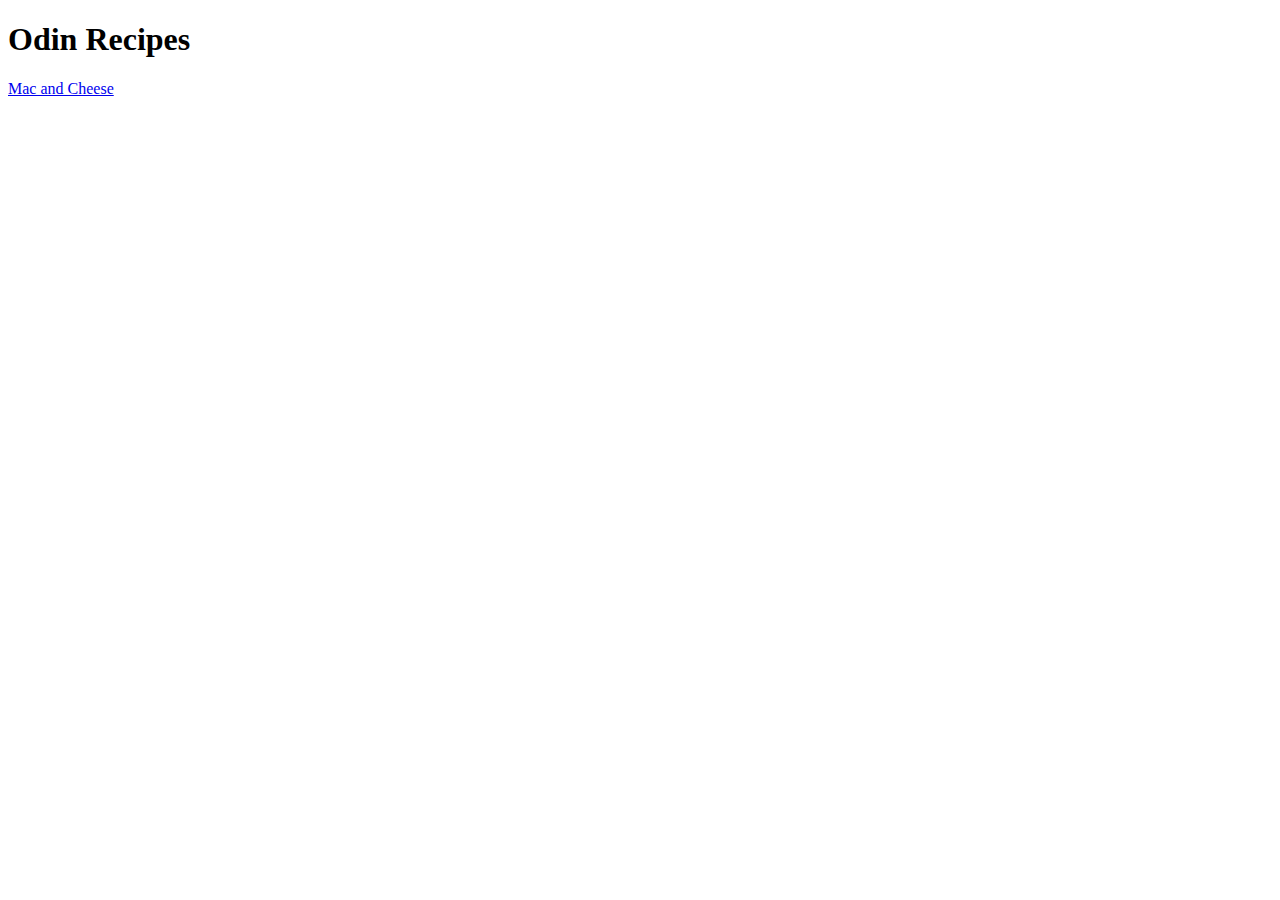
==== index.html @ 7335824a "Created mac and cheese recipe" ====
<!DOCTYPE html>
<html lang="en">
<head>
    <meta charset="UTF-8">
    <meta name="viewport" content="width=device-width, initial-scale=1.0">
    <title>Main Page</title>
</head>
<body>
    <h1>Odin Recipes</h1>
    <a href="./recipes/mac-and-cheese.html">Mac and Cheese</a>
</body>
</html>
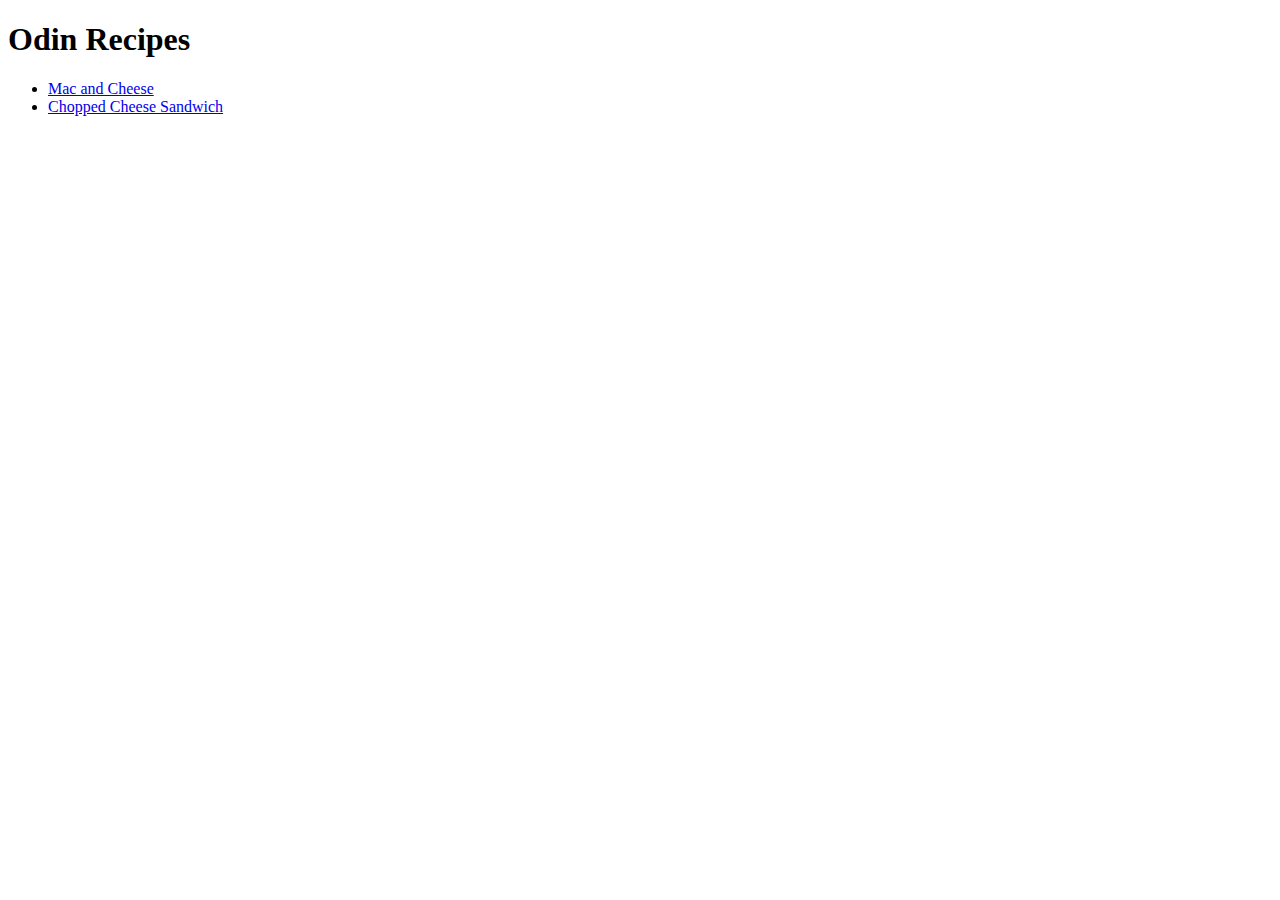
==== commit 70477773: "Created Chopped Cheese Sandwich recipe" ====
--- a/index.html
+++ b/index.html
@@ -7,6 +7,9 @@
 </head>
 <body>
     <h1>Odin Recipes</h1>
-    <a href="./recipes/mac-and-cheese.html">Mac and Cheese</a>
+    <ul>
+        <li><a href="./recipes/mac-and-cheese.html">Mac and Cheese</a></li>
+        <li><a href="./recipes/chopped-cheese-sandwich.html">Chopped Cheese Sandwich</a></li>
+    </ul>
 </body>
 </html>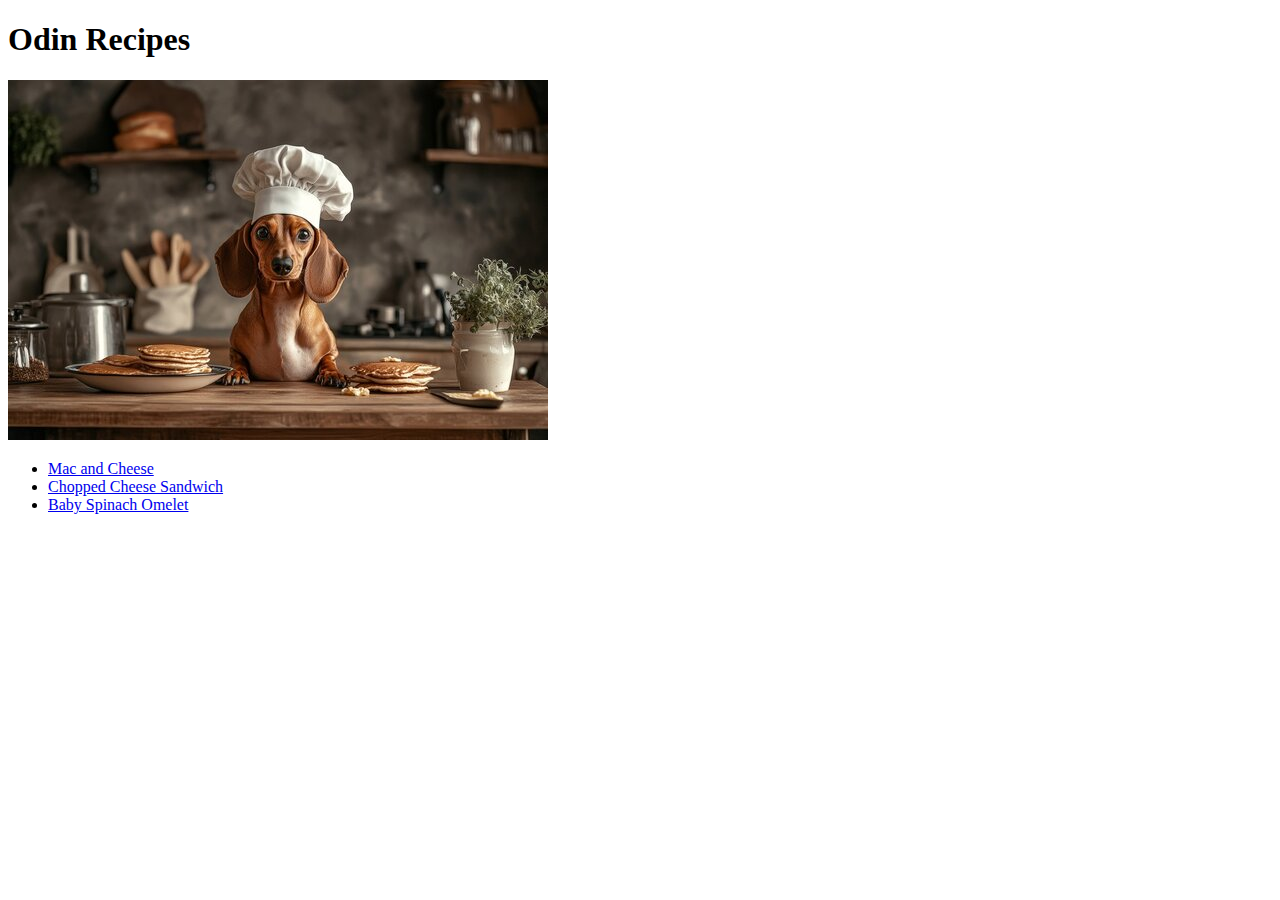
==== commit fb4eb079: "Updated readme with final thoughts on project" ====
--- a/index.html
+++ b/index.html
@@ -7,9 +7,11 @@
 </head>
 <body>
     <h1>Odin Recipes</h1>
+    <img src="./images/dog-in-chef-hat.jpg" alt="Cute dog in a chef hat">
     <ul>
         <li><a href="./recipes/mac-and-cheese.html">Mac and Cheese</a></li>
         <li><a href="./recipes/chopped-cheese-sandwich.html">Chopped Cheese Sandwich</a></li>
+        <li><a href="./recipes/baby-spinach-omelet.html">Baby Spinach Omelet</a></li>
     </ul>
 </body>
 </html>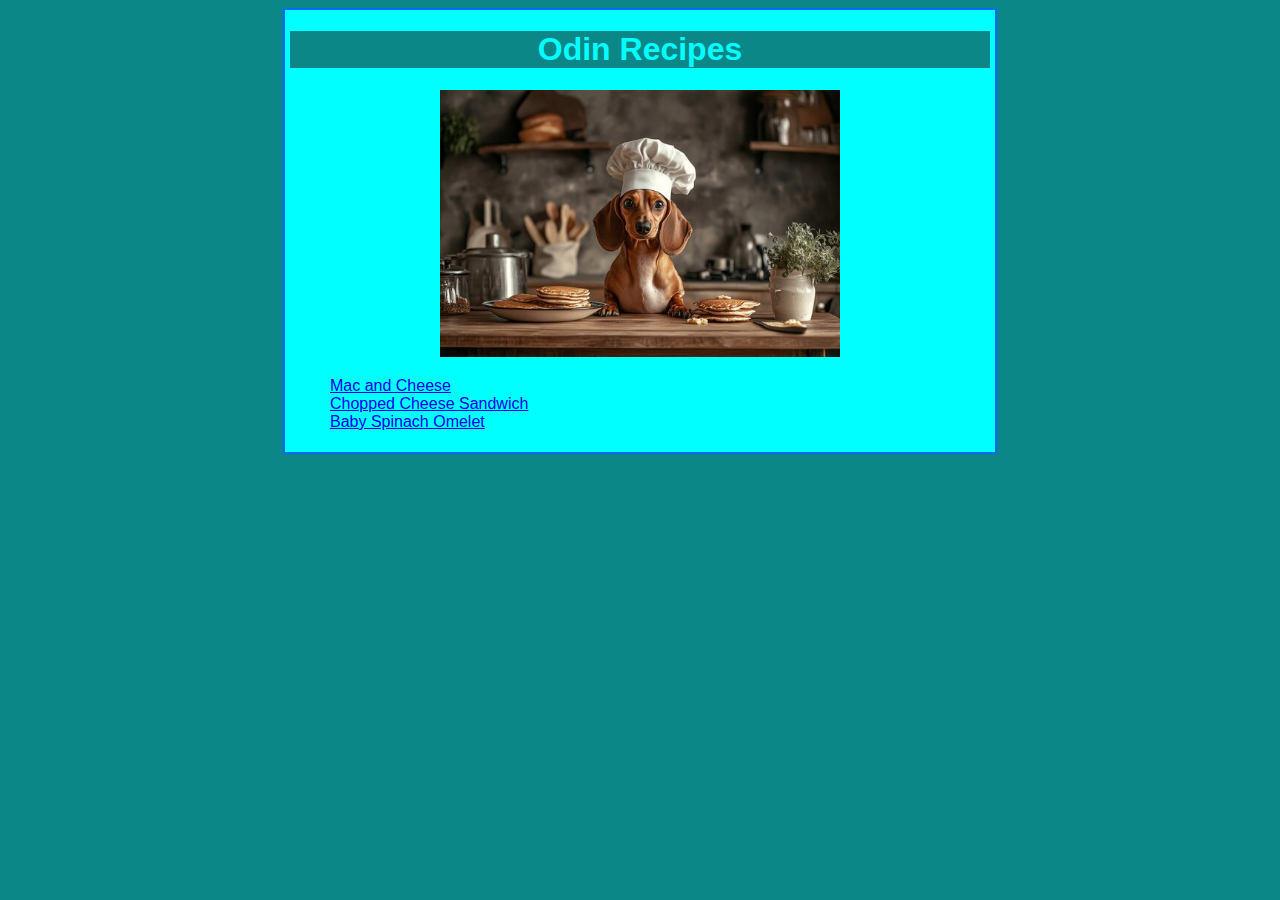
==== commit fae44059: "Added basic css styling, edited some html" ====
--- a/index.html
+++ b/index.html
@@ -4,14 +4,19 @@
     <meta charset="UTF-8">
     <meta name="viewport" content="width=device-width, initial-scale=1.0">
     <title>Main Page</title>
+    <link rel="stylesheet" href="./styles.css">
 </head>
 <body>
-    <h1>Odin Recipes</h1>
-    <img src="./images/dog-in-chef-hat.jpg" alt="Cute dog in a chef hat">
-    <ul>
-        <li><a href="./recipes/mac-and-cheese.html">Mac and Cheese</a></li>
-        <li><a href="./recipes/chopped-cheese-sandwich.html">Chopped Cheese Sandwich</a></li>
-        <li><a href="./recipes/baby-spinach-omelet.html">Baby Spinach Omelet</a></li>
-    </ul>
+    <div id="main-page">
+        <h1 id="main-header">Odin Recipes</h1>
+        <div id="title-image">
+            <img src="./images/dog-in-chef-hat.jpg" alt="Cute dog in a chef hat">
+        </div>
+        <ul>
+            <li><a href="./recipes/mac-and-cheese.html">Mac and Cheese</a></li>
+            <li><a href="./recipes/chopped-cheese-sandwich.html">Chopped Cheese Sandwich</a></li>
+            <li><a href="./recipes/baby-spinach-omelet.html">Baby Spinach Omelet</a></li>
+        </ul>
+    </div>
 </body>
 </html>--- a/styles.css
+++ b/styles.css
@@ -0,0 +1,39 @@
+body {
+    font-family: Verana, sans-serif;
+    background-color: rgb(11, 135, 135);
+}
+
+.recipe-title,
+#main-header {
+    color:aqua;
+    background-color:rgb(11, 135, 135);
+}
+
+.recipe-card,
+#main-page {
+    width: 700px;
+    border: 2px solid;
+    margin-left: auto;
+    margin-right: auto;
+    border-color: rgb(0, 106, 255);
+    background-color: aqua;
+    padding-left: 5px;
+    padding-bottom: 5px;
+    padding-right: 5px;
+}
+
+#main-page ul {
+    list-style: none;
+}
+
+.recipe-image img,
+#title-image img{
+    width: 400px;
+}
+
+.recipe-image,
+.recipe-title,
+#title-image,
+#main-header {
+    text-align: center;
+}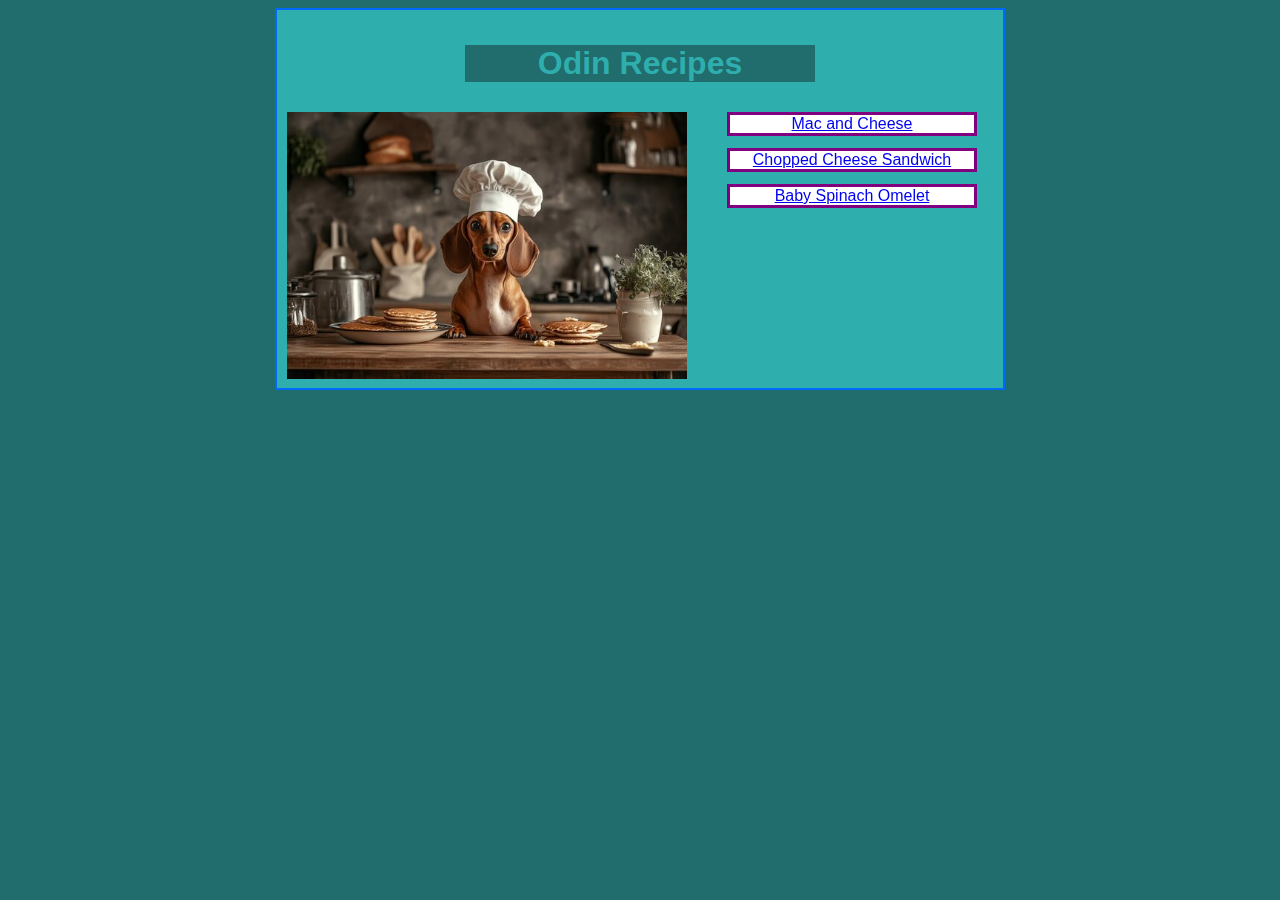
==== commit afd8cda9: "Improved alignment of elements using box model" ====
--- a/index.html
+++ b/index.html
@@ -9,14 +9,17 @@
 <body>
     <div id="main-page">
         <h1 id="main-header">Odin Recipes</h1>
-        <div id="title-image">
-            <img src="./images/dog-in-chef-hat.jpg" alt="Cute dog in a chef hat">
+        <div>
+            <div id="title-image">
+                <img src="./images/dog-in-chef-hat.jpg" alt="Cute dog in a chef hat">
+            </div>
+            <ul id="recipe-links">
+                <li><a href="./recipes/mac-and-cheese.html">Mac and Cheese</a></li>
+                <li><a href="./recipes/chopped-cheese-sandwich.html">Chopped Cheese Sandwich</a></li>
+                <li><a href="./recipes/baby-spinach-omelet.html">Baby Spinach Omelet</a></li>
+            </ul>
         </div>
-        <ul>
-            <li><a href="./recipes/mac-and-cheese.html">Mac and Cheese</a></li>
-            <li><a href="./recipes/chopped-cheese-sandwich.html">Chopped Cheese Sandwich</a></li>
-            <li><a href="./recipes/baby-spinach-omelet.html">Baby Spinach Omelet</a></li>
-        </ul>
+        
     </div>
 </body>
 </html>--- a/styles.css
+++ b/styles.css
@@ -1,25 +1,34 @@
+* {
+    box-sizing: border-box;
+}
+
 body {
     font-family: Verana, sans-serif;
-    background-color: rgb(11, 135, 135);
+    background-color: rgb(33, 108, 108);
 }
 
 .recipe-title,
 #main-header {
-    color:aqua;
-    background-color:rgb(11, 135, 135);
+    color:rgb(47, 174, 174);
+    background-color:rgb(33, 108, 108);
+    width: 350px;
+    margin: 30px auto;
+}
+
+.recipe-title {
+    border: 3px dotted purple;
+    padding: 20px;
 }
 
 .recipe-card,
 #main-page {
-    width: 700px;
+    width: 730px;
     border: 2px solid;
     margin-left: auto;
     margin-right: auto;
     border-color: rgb(0, 106, 255);
-    background-color: aqua;
-    padding-left: 5px;
-    padding-bottom: 5px;
-    padding-right: 5px;
+    background-color: rgb(47, 174, 174);
+    padding: 5px 10px;
 }
 
 #main-page ul {
@@ -36,4 +45,50 @@
 #title-image,
 #main-header {
     text-align: center;
-}+}
+
+.ingredients,
+.description {
+    text-align: center;
+}
+
+.ingredients {
+    text-decoration: underline;
+}
+
+.recipe-header{
+    color: rgb(154, 69, 214);
+}
+
+#recipe-links,
+#title-image {
+    display: inline-block;
+}
+
+#recipe-links {
+    position: fixed;
+    right;
+    margin: 0px 10px 0px 0px;
+}
+
+#recipe-links li {
+    background-color: white;
+    border: 3px solid purple;
+    width: 250px;
+    text-align: center;
+    margin-bottom: 12px;
+}
+
+#main-page-button {
+    display: block;
+    margin: auto;
+    border: 3px solid purple;
+    background-color: white;
+    width: 100px;
+    text-align: center;
+}
+
+
+/* * {
+    outline: 2px solid red;
+} */